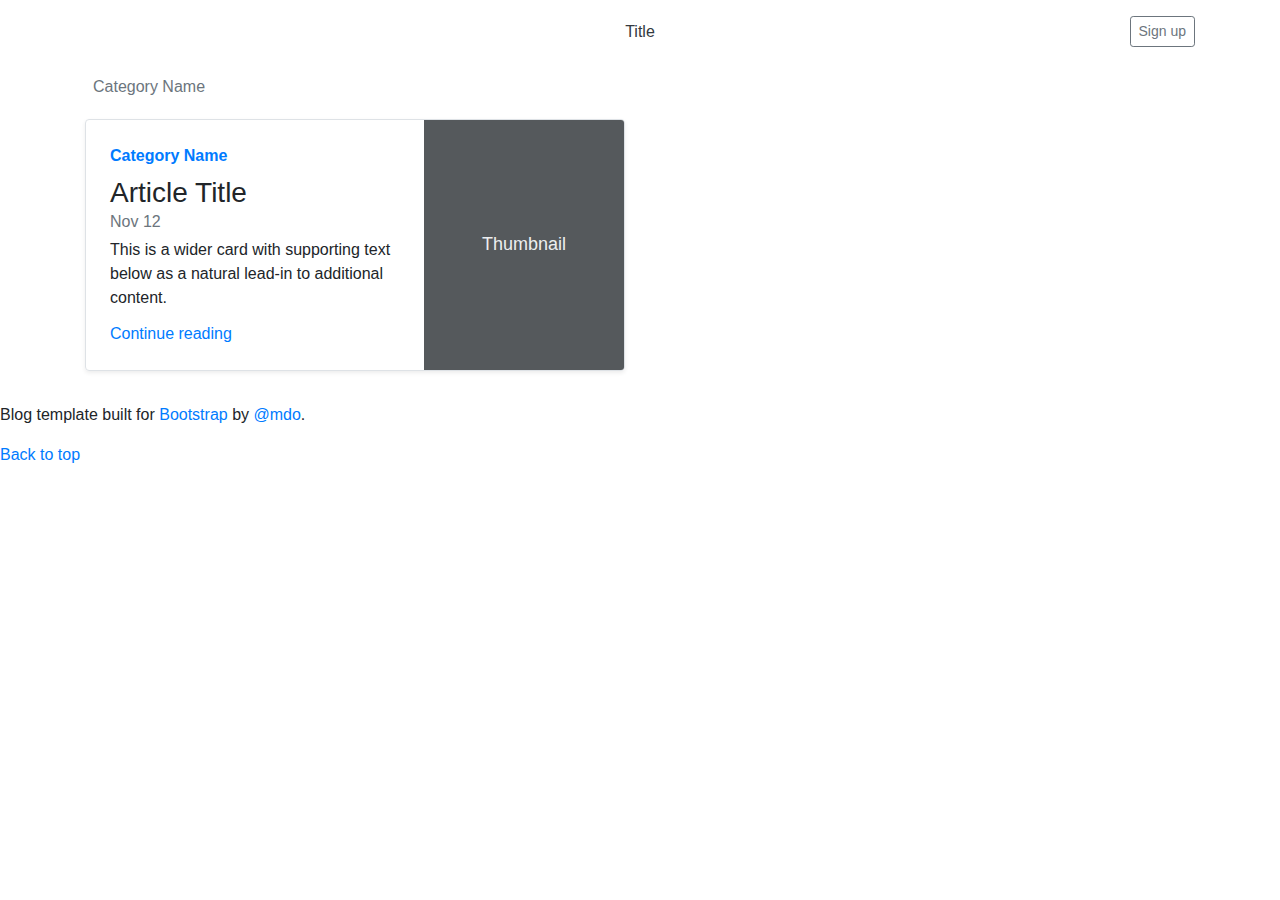
==== api/src/main/resources/templates/index.html @ be37d0be "add controller" ====
<!doctype html>
<html lang="en" xmlns:th="http://www.thymeleaf.org">
<head>
    <meta charset="UTF-8">
    <meta name="viewport"
          content="width=device-width, user-scalable=no, initial-scale=1.0, maximum-scale=1.0, minimum-scale=1.0">
    <meta http-equiv="X-UA-Compatible" content="ie=edge">
    <title th:text="${board.title}"></title>
    <link rel="stylesheet" href="https://stackpath.bootstrapcdn.com/bootstrap/4.4.1/css/bootstrap.min.css"
          integrity="sha384-Vkoo8x4CGsO3+Hhxv8T/Q5PaXtkKtu6ug5TOeNV6gBiFeWPGFN9MuhOf23Q9Ifjh" crossorigin="anonymous">
    <link rel="stylesheet" href="css/site.css">
    <script src="https://code.jquery.com/jquery-3.4.1.slim.min.js"
            integrity="sha384-J6qa4849blE2+poT4WnyKhv5vZF5SrPo0iEjwBvKU7imGFAV0wwj1yYfoRSJoZ+n"
            crossorigin="anonymous"></script>
    <script src="https://cdn.jsdelivr.net/npm/popper.js@1.16.0/dist/umd/popper.min.js"
            integrity="sha384-Q6E9RHvbIyZFJoft+2mJbHaEWldlvI9IOYy5n3zV9zzTtmI3UksdQRVvoxMfooAo"
            crossorigin="anonymous"></script>
    <script src="https://stackpath.bootstrapcdn.com/bootstrap/4.4.1/js/bootstrap.min.js"
            integrity="sha384-wfSDF2E50Y2D1uUdj0O3uMBJnjuUD4Ih7YwaYd1iqfktj0Uod8GCExl3Og8ifwB6"
            crossorigin="anonymous"></script>
    <style>
        .bd-placeholder-img {
            font-size: 1.125rem;
            text-anchor: middle;
            -webkit-user-select: none;
            -moz-user-select: none;
            -ms-user-select: none;
            user-select: none;
        }

        @media (min-width: 768px) {
            .bd-placeholder-img-lg {
                font-size: 3.5rem;
            }
        }
    </style>
</head>
<body>
<div class="container">
    <header class="blog-header py-3">
        <div class="row flex-nowrap justify-content-between align-items-center">
            <div class="col-4 pt-1">
            </div>
            <div class="col-4 text-center">
                <a class="blog-header-logo text-dark" href="#" th:text="${board.title}">Title</a>
            </div>
            <div class="col-4 d-flex justify-content-end align-items-center">
                <a class="btn btn-sm btn-outline-secondary" href="#">Sign up</a>
            </div>
        </div>
    </header>

    <div class="nav-scroller py-1 mb-2">
        <nav class="nav d-flex justify-content-between">
            <a class="p-2 text-muted" href="#" th:each="category : ${categories}" th:text="${category.name}">Category
                Name</a>
        </nav>
    </div>

    <div class="row mb-2">
        <!--/*@thymesVar id="article" type="net.ujacha.board.api.entity.Article"*/-->
        <div class="col-md-6" th:each="article : ${page.getContent()}">
            <div class="row no-gutters border rounded overflow-hidden flex-md-row mb-4 shadow-sm h-md-250 position-relative">
                <div class="col p-4 d-flex flex-column position-static">
                    <strong class="d-inline-block mb-2 text-primary" th:text="${article.category?.name}">Category
                        Name</strong>
                    <h3 class="mb-0" th:text="${#strings.abbreviate(article.title, 22)}" th:title="${article.title}">Article Title</h3>
                    <div class="mb-1 text-muted" th:text="${#temporals.formatISO(article.createdAt)}">Nov 12</div>
                    <p class="card-text mb-auto"
                       th:text="${#strings.abbreviate(T(org.jsoup.Jsoup).parse(article.text).text(),120)}">This is a
                        wider card with supporting text below as a natural lead-in to
                        additional content.</p>
                    <a href="#"
                    >Continue reading</a>
<!--                       data-toggle="tooltip" data-placement="top"-->
<!--                       th:title="${article.title}"-->
<!--                       class="stretched-link"-->
                </div>
                <div class="col-auto d-none d-lg-block">
                    <svg class="bd-placeholder-img" width="200" height="250" xmlns="http://www.w3.org/2000/svg"
                         preserveAspectRatio="xMidYMid slice" focusable="false" role="img"
                         aria-label="Placeholder: Thumbnail"><title>Placeholder</title>
                        <rect width="100%" height="100%" fill="#55595c"/>
                        <text x="50%" y="50%" fill="#eceeef" dy=".3em">Thumbnail</text>
                    </svg>
                </div>
            </div>
        </div>
    </div>

</div>

<main role="main" class="container">

</main>

<footer class="blog-footer">
    <p>Blog template built for <a href="https://getbootstrap.com/">Bootstrap</a> by <a href="https://twitter.com/mdo">@mdo</a>.
    </p>
    <p>
        <a href="#">Back to top</a>
    </p>
</footer>
<script>
    $(function () {
        console.log("INIT");
        $('[data-toggle="tooltip"]').tooltip()
    })
</script>
</body>
</html>
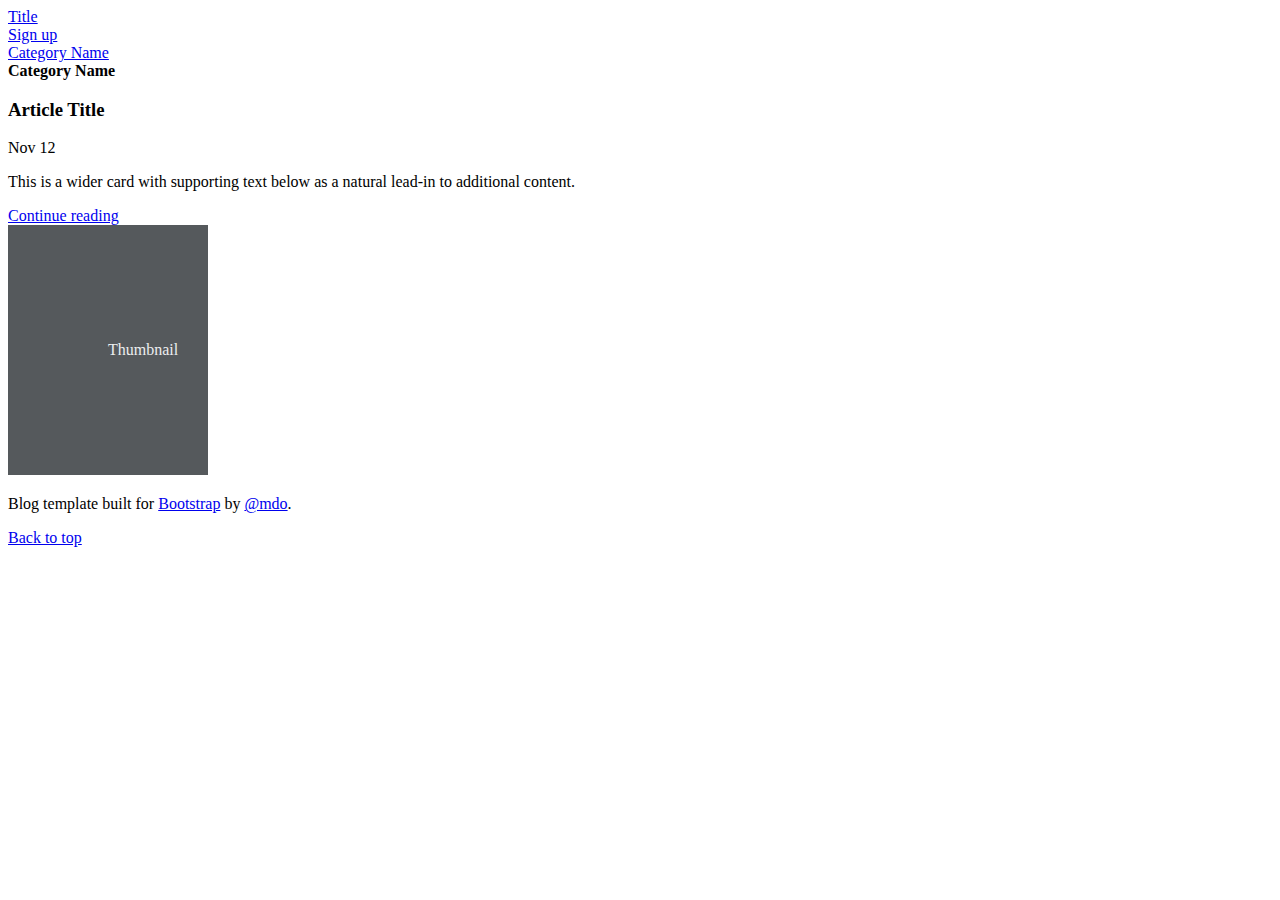
==== commit df49c0ad: "fragment" ====
--- a/api/src/main/resources/templates/index.html
+++ b/api/src/main/resources/templates/index.html
@@ -1,40 +1,6 @@
 <!doctype html>
 <html lang="en" xmlns:th="http://www.thymeleaf.org">
-<head>
-    <meta charset="UTF-8">
-    <meta name="viewport"
-          content="width=device-width, user-scalable=no, initial-scale=1.0, maximum-scale=1.0, minimum-scale=1.0">
-    <meta http-equiv="X-UA-Compatible" content="ie=edge">
-    <title th:text="${board.title}"></title>
-    <link rel="stylesheet" href="https://stackpath.bootstrapcdn.com/bootstrap/4.4.1/css/bootstrap.min.css"
-          integrity="sha384-Vkoo8x4CGsO3+Hhxv8T/Q5PaXtkKtu6ug5TOeNV6gBiFeWPGFN9MuhOf23Q9Ifjh" crossorigin="anonymous">
-    <link rel="stylesheet" href="css/site.css">
-    <script src="https://code.jquery.com/jquery-3.4.1.slim.min.js"
-            integrity="sha384-J6qa4849blE2+poT4WnyKhv5vZF5SrPo0iEjwBvKU7imGFAV0wwj1yYfoRSJoZ+n"
-            crossorigin="anonymous"></script>
-    <script src="https://cdn.jsdelivr.net/npm/popper.js@1.16.0/dist/umd/popper.min.js"
-            integrity="sha384-Q6E9RHvbIyZFJoft+2mJbHaEWldlvI9IOYy5n3zV9zzTtmI3UksdQRVvoxMfooAo"
-            crossorigin="anonymous"></script>
-    <script src="https://stackpath.bootstrapcdn.com/bootstrap/4.4.1/js/bootstrap.min.js"
-            integrity="sha384-wfSDF2E50Y2D1uUdj0O3uMBJnjuUD4Ih7YwaYd1iqfktj0Uod8GCExl3Og8ifwB6"
-            crossorigin="anonymous"></script>
-    <style>
-        .bd-placeholder-img {
-            font-size: 1.125rem;
-            text-anchor: middle;
-            -webkit-user-select: none;
-            -moz-user-select: none;
-            -ms-user-select: none;
-            user-select: none;
-        }
-
-        @media (min-width: 768px) {
-            .bd-placeholder-img-lg {
-                font-size: 3.5rem;
-            }
-        }
-    </style>
-</head>
+<head th:replace="~{fragments/head :: head}"></head>
 <body>
 <div class="container">
     <header class="blog-header py-3">
@@ -64,17 +30,20 @@
                 <div class="col p-4 d-flex flex-column position-static">
                     <strong class="d-inline-block mb-2 text-primary" th:text="${article.category?.name}">Category
                         Name</strong>
-                    <h3 class="mb-0" th:text="${#strings.abbreviate(article.title, 22)}" th:title="${article.title}">Article Title</h3>
-                    <div class="mb-1 text-muted" th:text="${#temporals.formatISO(article.createdAt)}">Nov 12</div>
+                    <h3 class="mb-0" th:text="${#strings.abbreviate(article.title, 22)}" th:title="${article.title}">
+                        Article Title</h3>
+                    <div class="mb-1 text-muted"
+                         th:text="${T(net.ujacha.board.api.common.DateUtil).ago(article.createdAt, T(java.util.Locale).KOREAN)}">
+                        Nov 12
+                    </div>
                     <p class="card-text mb-auto"
                        th:text="${#strings.abbreviate(T(org.jsoup.Jsoup).parse(article.text).text(),120)}">This is a
                         wider card with supporting text below as a natural lead-in to
                         additional content.</p>
-                    <a href="#"
-                    >Continue reading</a>
-<!--                       data-toggle="tooltip" data-placement="top"-->
-<!--                       th:title="${article.title}"-->
-<!--                       class="stretched-link"-->
+                    <a href="article.html" th:href="@{/article/{id}(id=${article.id})}">Continue reading</a>
+                    <!--                       data-toggle="tooltip" data-placement="top"-->
+                    <!--                       th:title="${article.title}"-->
+                    <!--                       class="stretched-link"-->
                 </div>
                 <div class="col-auto d-none d-lg-block">
                     <svg class="bd-placeholder-img" width="200" height="250" xmlns="http://www.w3.org/2000/svg"
@@ -94,7 +63,7 @@
 
 </main>
 
-<footer class="blog-footer">
+<footer th:replace="~{fragments/footer :: footer}" class="blog-footer">
     <p>Blog template built for <a href="https://getbootstrap.com/">Bootstrap</a> by <a href="https://twitter.com/mdo">@mdo</a>.
     </p>
     <p>
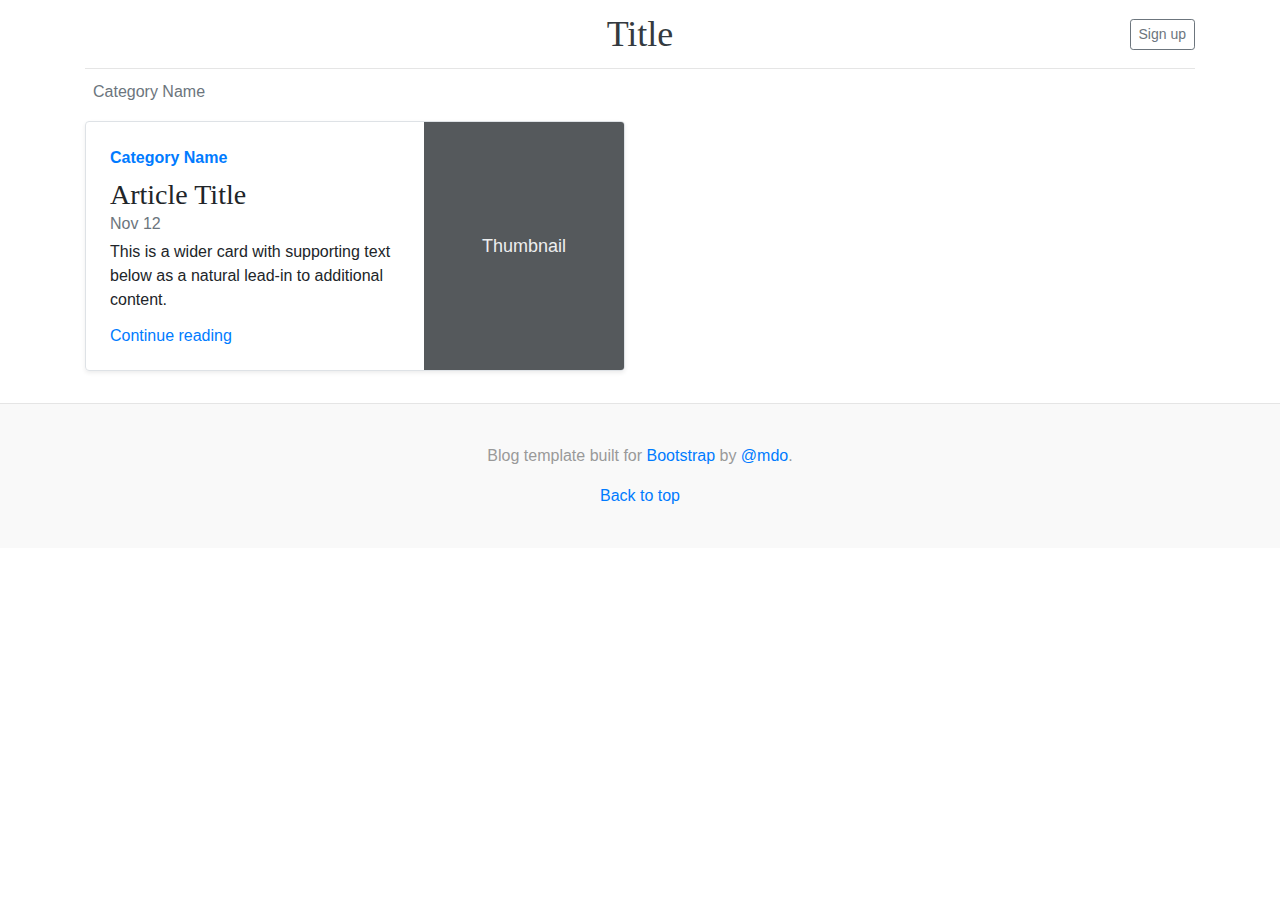
==== commit e346de40: "login form" ====
--- a/api/src/main/resources/templates/index.html
+++ b/api/src/main/resources/templates/index.html
@@ -1,6 +1,41 @@
 <!doctype html>
 <html lang="en" xmlns:th="http://www.thymeleaf.org">
-<head th:replace="~{fragments/head :: head}"></head>
+<head th:replace="~{fragments/head :: head}">
+    <meta charset="UTF-8">
+    <meta name="viewport"
+          content="width=device-width, user-scalable=no, initial-scale=1.0, maximum-scale=1.0, minimum-scale=1.0">
+    <meta http-equiv="X-UA-Compatible" content="ie=edge">
+    <title>UJACHA BOARD</title>
+    <link rel="stylesheet" href="https://stackpath.bootstrapcdn.com/bootstrap/4.4.1/css/bootstrap.min.css"
+          integrity="sha384-Vkoo8x4CGsO3+Hhxv8T/Q5PaXtkKtu6ug5TOeNV6gBiFeWPGFN9MuhOf23Q9Ifjh" crossorigin="anonymous">
+    <link rel="stylesheet" href="../static/css/site.css">
+    <script src="https://code.jquery.com/jquery-3.4.1.slim.min.js"
+            integrity="sha384-J6qa4849blE2+poT4WnyKhv5vZF5SrPo0iEjwBvKU7imGFAV0wwj1yYfoRSJoZ+n"
+            crossorigin="anonymous"></script>
+    <script src="https://cdn.jsdelivr.net/npm/popper.js@1.16.0/dist/umd/popper.min.js"
+            integrity="sha384-Q6E9RHvbIyZFJoft+2mJbHaEWldlvI9IOYy5n3zV9zzTtmI3UksdQRVvoxMfooAo"
+            crossorigin="anonymous"></script>
+    <script src="https://stackpath.bootstrapcdn.com/bootstrap/4.4.1/js/bootstrap.min.js"
+            integrity="sha384-wfSDF2E50Y2D1uUdj0O3uMBJnjuUD4Ih7YwaYd1iqfktj0Uod8GCExl3Og8ifwB6"
+            crossorigin="anonymous"></script>
+    <style>
+        .bd-placeholder-img {
+            font-size: 1.125rem;
+            text-anchor: middle;
+            -webkit-user-select: none;
+            -moz-user-select: none;
+            -ms-user-select: none;
+            user-select: none;
+        }
+
+        @media (min-width: 768px) {
+            .bd-placeholder-img-lg {
+                font-size: 3.5rem;
+            }
+        }
+    </style>
+
+</head>
 <body>
 <div class="container">
     <header class="blog-header py-3">
@@ -33,7 +68,7 @@
                     <h3 class="mb-0" th:text="${#strings.abbreviate(article.title, 22)}" th:title="${article.title}">
                         Article Title</h3>
                     <div class="mb-1 text-muted"
-                         th:text="${T(net.ujacha.board.api.common.DateUtil).ago(article.createdAt, T(java.util.Locale).KOREAN)}">
+                         th:text="${T(net.ujacha.board.api.common.DateUtils).ago(article.createdAt, T(java.util.Locale).KOREAN)}">
                         Nov 12
                     </div>
                     <p class="card-text mb-auto"
--- a/api/src/main/resources/static/css/site.css
+++ b/api/src/main/resources/static/css/site.css
@@ -0,0 +1,108 @@
+
+
+/* stylelint-disable selector-list-comma-newline-after */
+
+.blog-header {
+    line-height: 1;
+    border-bottom: 1px solid #e5e5e5;
+}
+
+.blog-header-logo {
+    font-family: "Playfair Display", Georgia, "Times New Roman", serif;
+    font-size: 2.25rem;
+}
+
+.blog-header-logo:hover {
+    text-decoration: none;
+}
+
+h1, h2, h3, h4, h5, h6 {
+    font-family: "Playfair Display", Georgia, "Times New Roman", serif;
+}
+
+.display-4 {
+    font-size: 2.5rem;
+}
+@media (min-width: 768px) {
+    .display-4 {
+        font-size: 3rem;
+    }
+}
+
+.nav-scroller {
+    position: relative;
+    z-index: 2;
+    height: 2.75rem;
+    overflow-y: hidden;
+}
+
+.nav-scroller .nav {
+    display: -ms-flexbox;
+    display: flex;
+    -ms-flex-wrap: nowrap;
+    flex-wrap: nowrap;
+    padding-bottom: 1rem;
+    margin-top: -1px;
+    overflow-x: auto;
+    text-align: center;
+    white-space: nowrap;
+    -webkit-overflow-scrolling: touch;
+}
+
+.nav-scroller .nav-link {
+    padding-top: .75rem;
+    padding-bottom: .75rem;
+    font-size: .875rem;
+}
+
+.card-img-right {
+    height: 100%;
+    border-radius: 0 3px 3px 0;
+}
+
+.flex-auto {
+    -ms-flex: 0 0 auto;
+    flex: 0 0 auto;
+}
+
+.h-250 { height: 250px; }
+@media (min-width: 768px) {
+    .h-md-250 { height: 250px; }
+}
+
+/* Pagination */
+.blog-pagination {
+    margin-bottom: 4rem;
+}
+.blog-pagination > .btn {
+    border-radius: 2rem;
+}
+
+/*
+ * Blog posts
+ */
+.blog-post {
+    margin-bottom: 4rem;
+}
+.blog-post-title {
+    margin-bottom: .25rem;
+    font-size: 2.5rem;
+}
+.blog-post-meta {
+    margin-bottom: 1.25rem;
+    color: #999;
+}
+
+/*
+ * Footer
+ */
+.blog-footer {
+    padding: 2.5rem 0;
+    color: #999;
+    text-align: center;
+    background-color: #f9f9f9;
+    border-top: .05rem solid #e5e5e5;
+}
+.blog-footer p:last-child {
+    margin-bottom: 0;
+}